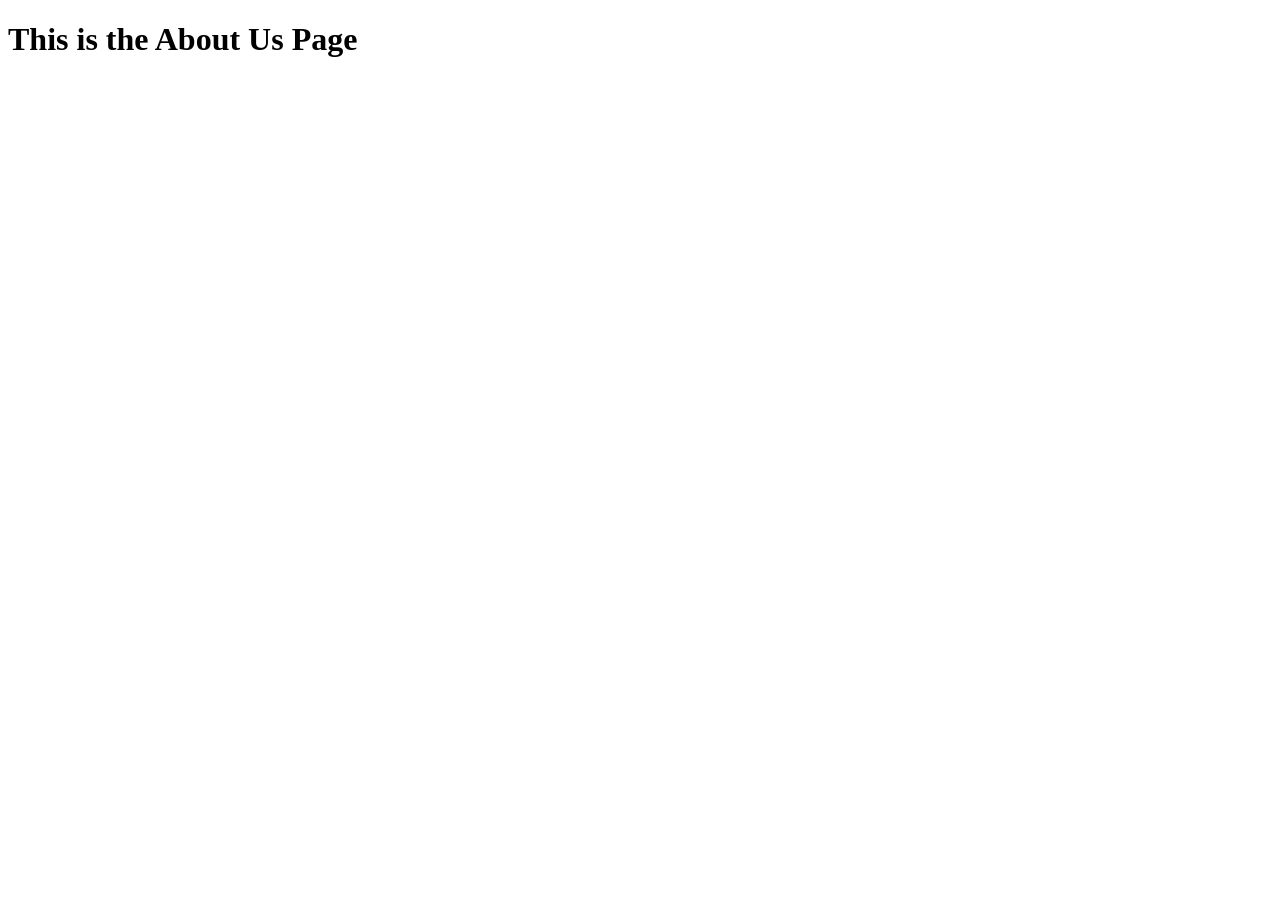
==== templates/about.html @ 3f501fbb "first commit" ====
<!DOCTYPE html>
<html lang="en">
<head>
    <meta charset="UTF-8">
    <meta name="viewport" content="width=device-width, initial-scale=1.0">
    <title>Document</title>
</head>
<body>
    <h1>This is the About Us Page</h1>
</body>
</html>
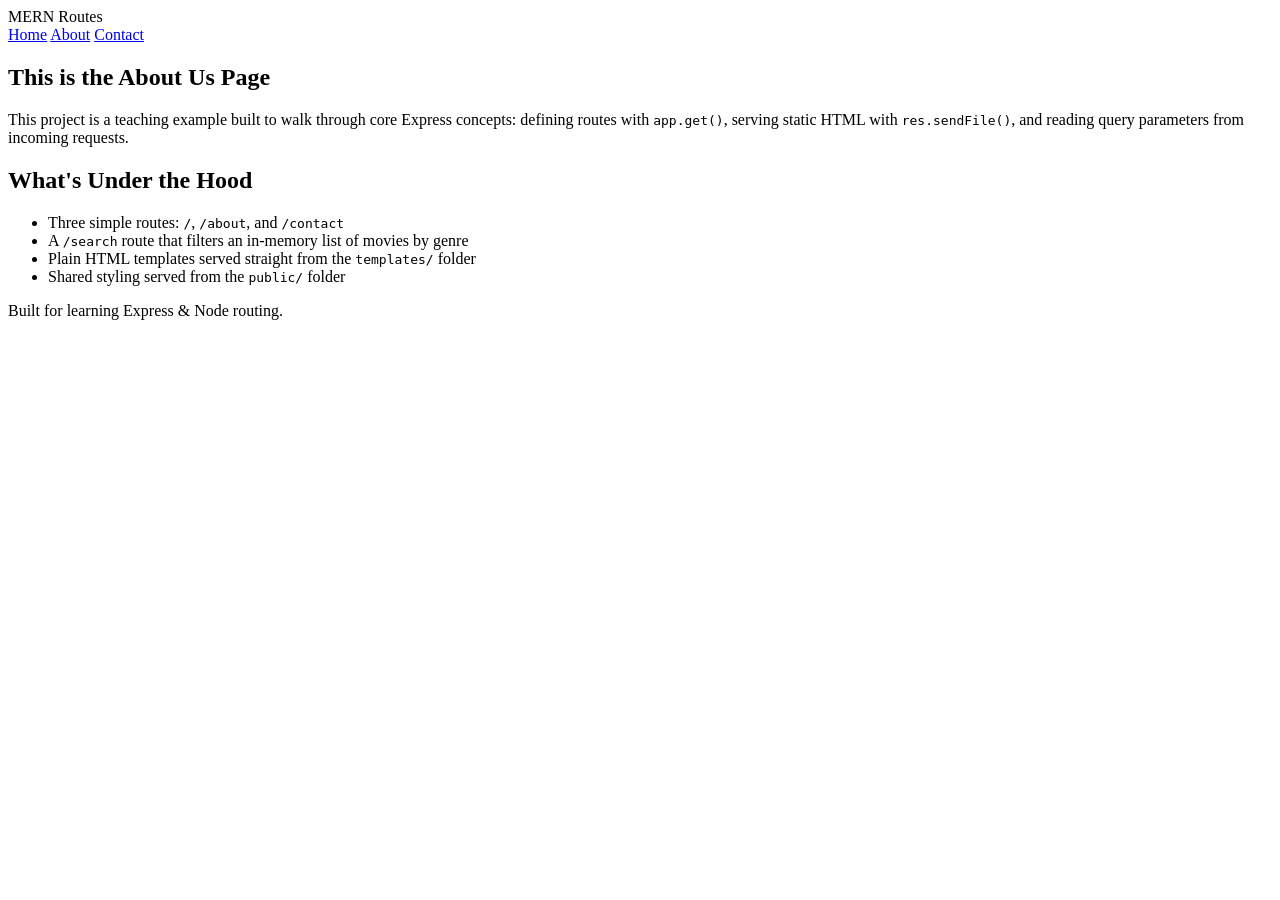
==== commit c1be86bb: "learning about static files" ====
--- a/templates/about.html
+++ b/templates/about.html
@@ -3,9 +3,43 @@
 <head>
     <meta charset="UTF-8">
     <meta name="viewport" content="width=device-width, initial-scale=1.0">
-    <title>Document</title>
+    <title>MERN Routes | About</title>
+    <link rel="stylesheet" href="/css/style.css">
 </head>
 <body>
-    <h1>This is the About Us Page</h1>
+    <header class="site-header">
+        <div class="brand">MERN Routes</div>
+        <nav>
+            <a href="/">Home</a>
+            <a href="/about">About</a>
+            <a href="/contact">Contact</a>
+        </nav>
+    </header>
+
+    <main class="page">
+        <section class="hero">
+            <h1>This is the About Us Page</h1>
+            <p>
+                This project is a teaching example built to walk through core
+                Express concepts: defining routes with <code>app.get()</code>,
+                serving static HTML with <code>res.sendFile()</code>, and
+                reading query parameters from incoming requests.
+            </p>
+        </section>
+
+        <section class="card">
+            <h2>What's Under the Hood</h2>
+            <ul class="feature-list">
+                <li>Three simple routes: <code>/</code>, <code>/about</code>, and <code>/contact</code></li>
+                <li>A <code>/search</code> route that filters an in-memory list of movies by genre</li>
+                <li>Plain HTML templates served straight from the <code>templates/</code> folder</li>
+                <li>Shared styling served from the <code>public/</code> folder</li>
+            </ul>
+        </section>
+    </main>
+
+    <footer class="site-footer">
+        <p>Built for learning Express &amp; Node routing.</p>
+    </footer>
 </body>
-</html>+</html>
